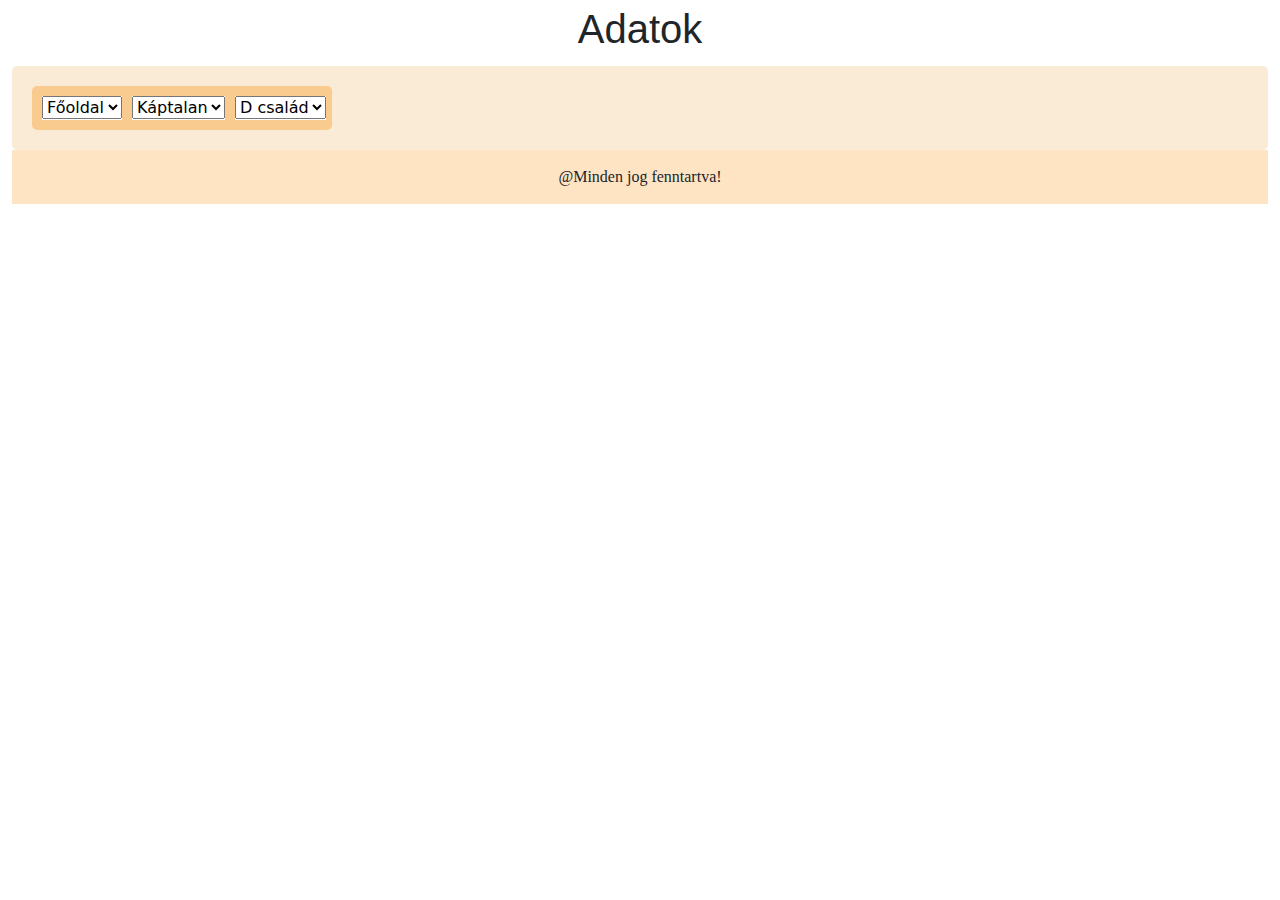
==== adatok.html @ 1c1e36c8 "szépítés" ====
<!DOCTYPE html>
<html lang="hu">
  <head>
    <meta charset="UTF-8" />
    <meta name="description" content="Free Web tutorials" />
    <meta name="keywords" content="HTML, CSS, JavaScript" />
    <meta name="author" content="John Doe" />
    <meta name="viewport" content="width=device-width, initial-scale=1.0" />
    <link rel="stylesheet" href="stilus.css" />
    <link
      href="https://cdn.jsdelivr.net/npm/bootstrap@5.3.3/dist/css/bootstrap.min.css"
      rel="stylesheet"
    />
    <script src="https://cdn.jsdelivr.net/npm/bootstrap@5.3.3/dist/js/bootstrap.bundle.min.js"></script>
    <title>Dobszay család</title>
  </head>
  <body>
    <main class="container-fluid">
      <headerclass="text-danger"><h1>Adatok</h1></header>
      <div class="elsonezet">
        <div class="navok flex-container">
          <nav>
            <select
              id="touchsplashmenu"
              onchange="window.open(this.value,'_self');"
            >
              <option value="">Főoldal</option>
              <option value="index.html">Fő</option>
            </select>
          </nav>
          <nav>
            <select
              id="touchsplashmenu"
              onchange="window.open(this.value,'_self');"
            >
              <option value="#">Káptalan</option>
              <option value="hazak.html">Házak</option>
            </select>
          </nav>
          <nav>
            <select
              id="touchsplashmenu"
              onchange="window.open(this.value,'_self');"
            >
              <option value="#">D család</option>
              <option value="adatok.html">Adatok</option>
            </select>
          </nav>
        </div>
        <div class="tablazat"></div>
      </div>
      <footer><p>@Minden jog fenntartva!</p></footer>
    </main>
  </body>
</html>
---- stilus.css ----
*{
    box-sizing: border-box;
}

h1{
    font-family:'Lucida Sans', 'Lucida Sans Regular', 'Lucida Grande', 'Lucida Sans Unicode', Geneva, Verdana, sans-serif;
    text-align: center;
    padding: 5px;
}
  
footer p{
    text-align: center;
    background-color: bisque;
    padding: 15px;
    font-family:'Times New Roman', Times, serif
}

.foglalo-wrapper {
    margin: auto;
    margin: 5px;
    padding: 5px;
    background-color: lightblue;
    border-radius: 10px;
    display: grid;
    gap:20px;
  }
  
.haz div {
    padding: 10px;
    border-radius: 10px;
    border: 1px solid white;
    margin-top: 10px;
    margin-bottom: 10px;
}

.fahazak div {
    padding: 10px;
    margin-top: 10px;
    margin-bottom: 10px;
    border-radius: 10px;
    border: 1px solid white;

}

article { 
    padding:10px;
    margin:10px;
    display:grid; 
    grid-gap: 10px; 
    grid-template-columns: repeat(8,1fr);
    grid-template-rows: repeat(2,1fr);
    color:white;
    padding: 10px;
    border-radius: 10px;
    text-align: center;
}
aside{
    margin:10px;
    color:white;
    padding: 10px;
    border-radius: 10px;
    text-align: center;
}

.fout{
    background-color: black;
    border-radius: 10px;
    padding: 5px;
}

.fahazak{
    display:grid; 
    grid-gap: 10px; 
    grid-template-columns: repeat(3,1fr);
    grid-template-rows: repeat(2,1fr);
    
}

.fszt8{
    background-color: rgb(188, 105, 105);
}
.fszt7{
    background-color: rgb(184, 68, 68);
}
.fszt6{
    background-color: rgb(185, 48, 48);
}
.fszt5{
    background-color: rgb(182, 28, 28);
}
.fszt4{
    background-color: rgb(107, 94, 176);
}
.fszt3{
    background-color: rgb(89, 70, 187);
}
.fszt2{
    background-color: rgb(61, 36, 185);
}
.fszt1{
    background-color: rgb(33, 0, 201);
}

.em1{
    background-color: rgb(167, 114, 167);
}
.em2{
    background-color: rgb(128, 70, 128);
}
.em3{
    background-color: rgb(132, 35, 132);
}
.em4{
    background-color: rgb(131, 0, 131);
}

.em5{
    background-color: rgb(116, 167, 114);
}
.em6{
    background-color: rgb(92, 166, 89);
}
.em7{
    background-color: rgb(49, 161, 45);;
}
.em8{
    background-color: rgb(5, 163, 0);;
}

.f1{
    background-color: rgb(177, 156, 0);
}
.f2{
    background-color: rgb(181, 168, 67);
}
.f3{
    background-color: rgb(144, 127, 0);
}
.f4{
    background-color: rgb(89, 79, 0);
}

.kezdokep img{
    width: 100%;
}

.kezdokep{
    padding: 5px;
    background-color: rgb(249, 203, 142);
    border-radius: 5px;
}

.elsonezet{
    background-color: antiquewhite;
    border-radius: 5px;
    padding:15px;
}

.navok{
    background-color: rgb(249, 203, 142);
    max-width: 300px;
    border-radius: 5px;
    padding: 5px;
    margin: 5px;
}
nav{
    margin: 5px;
    background-color: white;
}

.flex-container{
    display: flex;
}

.keret{
    padding: 5px;
    background-color: rgb(249, 203, 142);
    border-radius: 5px;
}
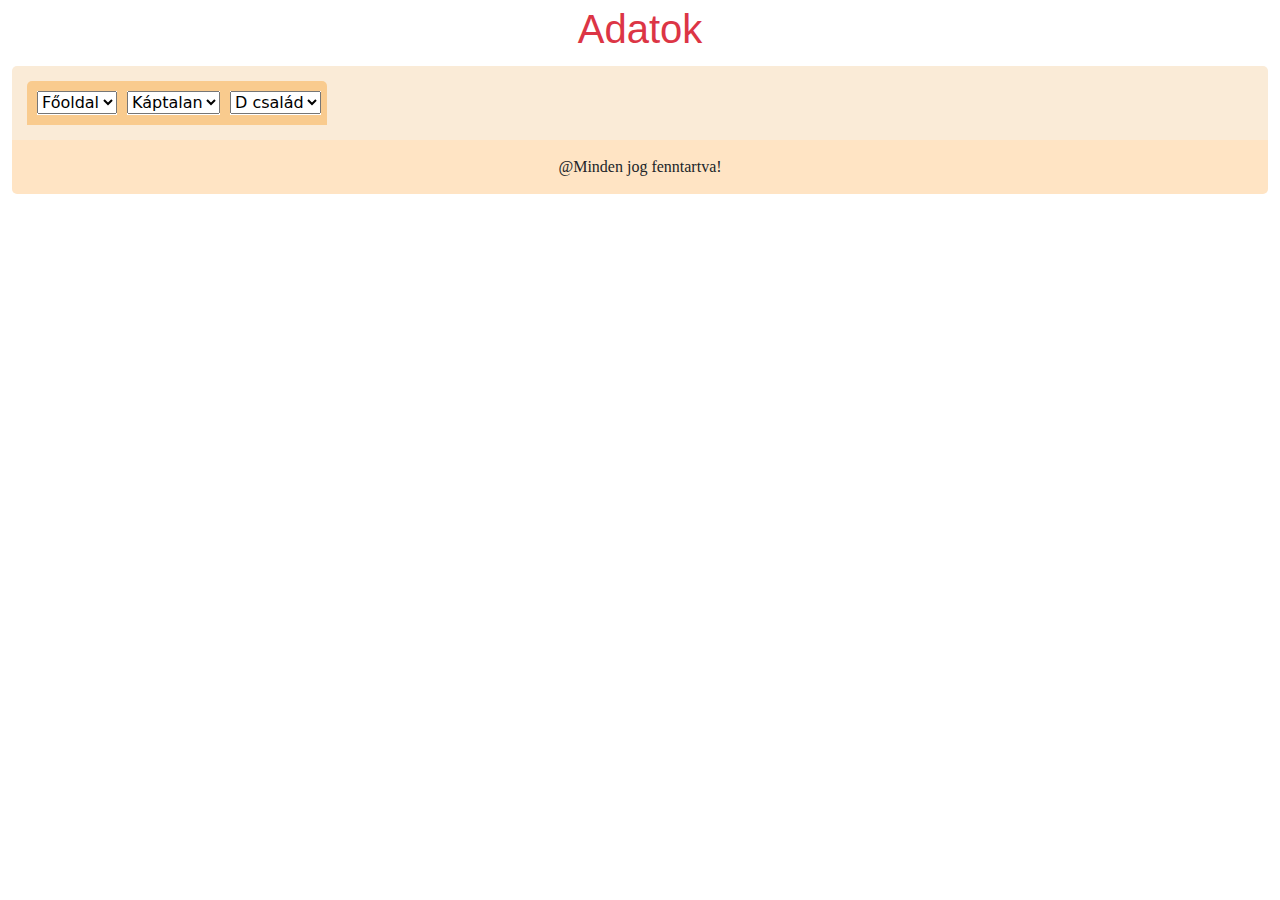
==== commit 5a346bb9: "Update adatok.html" ====
--- a/adatok.html
+++ b/adatok.html
@@ -16,7 +16,7 @@
   </head>
   <body>
     <main class="container-fluid">
-      <headerclass="text-danger"><h1>Adatok</h1></header>
+      <header class="text-danger"><h1>Adatok</h1></header>
       <div class="elsonezet">
         <div class="navok flex-container">
           <nav>
--- a/stilus.css
+++ b/stilus.css
@@ -2,6 +2,15 @@
     box-sizing: border-box;
 }
 
+main{
+    display: grid;
+    grid-template-areas:"h"
+                        "n"
+                        "k"
+                        "f";
+    
+}
+
 h1{
     font-family:'Lucida Sans', 'Lucida Sans Regular', 'Lucida Grande', 'Lucida Sans Unicode', Geneva, Verdana, sans-serif;
     text-align: center;
@@ -12,7 +21,17 @@
     text-align: center;
     background-color: bisque;
     padding: 15px;
-    font-family:'Times New Roman', Times, serif
+    font-family:'Times New Roman', Times, serif;
+    border-bottom-left-radius: 5px;
+    border-bottom-right-radius: 5px;
+}
+
+header{
+    grid-area:h;
+}
+
+footer{
+    grid-area:f;
 }
 
 .foglalo-wrapper {
@@ -35,8 +54,6 @@
 
 .fahazak div {
     padding: 10px;
-    margin-top: 10px;
-    margin-bottom: 10px;
     border-radius: 10px;
     border: 1px solid white;
 
@@ -147,21 +164,25 @@
 .kezdokep{
     padding: 5px;
     background-color: rgb(249, 203, 142);
-    border-radius: 5px;
+    border-top-right-radius: 5px;
+    
 }
 
 .elsonezet{
     background-color: antiquewhite;
-    border-radius: 5px;
+    border-top-right-radius: 5px;
+    border-top-left-radius: 5px;
     padding:15px;
 }
 
 .navok{
     background-color: rgb(249, 203, 142);
     max-width: 300px;
-    border-radius: 5px;
-    padding: 5px;
-    margin: 5px;
+    border-top-right-radius: 5px;
+    border-top-left-radius: 5px;
+    padding: 5px;
+    grid-area:n;
+    
 }
 nav{
     margin: 5px;
@@ -175,6 +196,21 @@
 .keret{
     padding: 5px;
     background-color: rgb(249, 203, 142);
-    border-radius: 5px;
-}
-
+    border-top-right-radius: 5px;
+    border-bottom-left-radius: 5px;
+    border-bottom-right-radius: 5px;
+    grid-area:k;
+}
+
+
+
+
+@media screen and (max-width: 600px){
+    main{
+        display: grid;
+        grid-template-areas:"h"
+                            "n"
+                            "k"
+                            "f";
+    }
+}